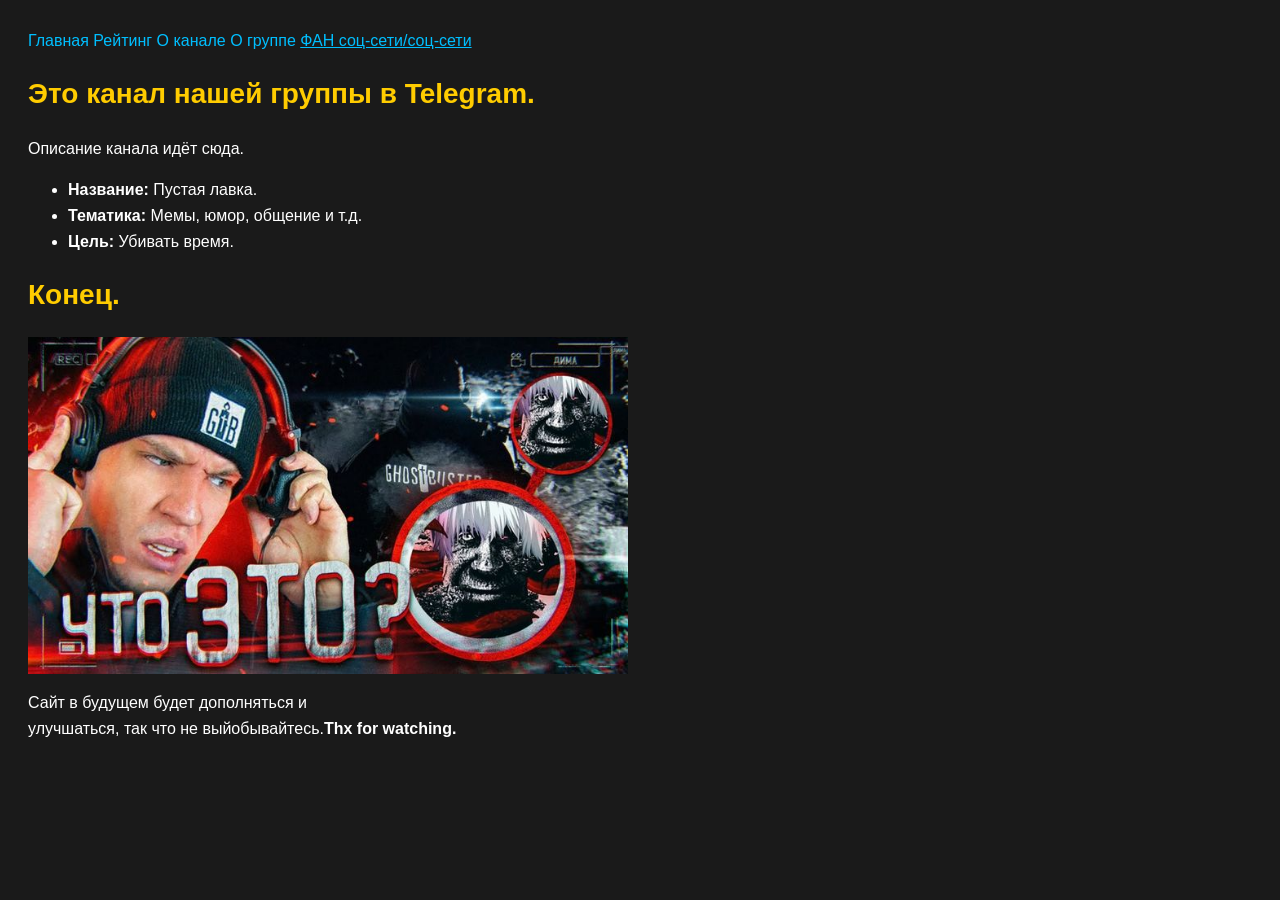
==== about-channel.htm @ cff8c999 "Fix pages and add images" ====
<html>
   <head>
<!--Настройка сайта.-->
     <title>about-channel-of-pustaja-lavka</title>
   <meta name="author" content="Pustaja Lavka Reiting of Peoples">
   <meta charset="UTF-8">
   <meta viewport content="width=device-width, initial-scale=1.0">
   <link rel="stylesheet" href="style.css">
</head>
    <body>
<!--Начало сайта.-->
<nav>
   <a href="index.htm">Главная</a>
   <a href="rating.htm">Рейтинг</a>
   <a href="about-channel.htm">О канале</a>
   <a href="about-group.htm">О группе</a>
   <a href="fans.htm"><u>ФАН соц-сети/соц-сети</u></a>
</nav>
    <h1>Это канал нашей группы в Telegram.</h1>
<!--Описание канала.-->
<p>Описание канала идёт сюда.</p>
    <ul>
      <li><strong>Название:</strong> Пустая лавка.</li>
      <li><strong>Тематика:</strong> Мемы, юмор, общение и т.д.</li>
      <li><strong>Цель:</strong> Убивать время.</li>
    </ul>

<!--Конец сайта.-->
<h1>Конец.</h1>
<img src="images/photo-end4.jpg" alt="Hello" style="width:100%;max-width:600px;">
<p>Сайт в будущем будет дополняться и<br>улучшаться, так что не выйобывайтесь.<b>Thx for watching.</b></p>
    </body> 
</html>
---- style.css ----
body {
   background-color:#1a1a1a;
   line-height: 1.6;
   padding: 20px;
   font-family: Arial, Sans-serif;
}
p {
   color: white;
}
h1, h2, h3 {
   color: #ffcc00;
   font-size: 28px;
}
ol, ul {
   color: white;
}
a {
   color: #00bfff;
   text-decoration: none;
}
a:hover {
   text-decoration: underline;
}
.gallery {
   display: flex;
   flex-wrap: wrap;
   gap: 15px;
}
.gallery img {
   width: 300px;
   height: auto;
   border-radius: 3px;
   border-color: antiquewhite;
}
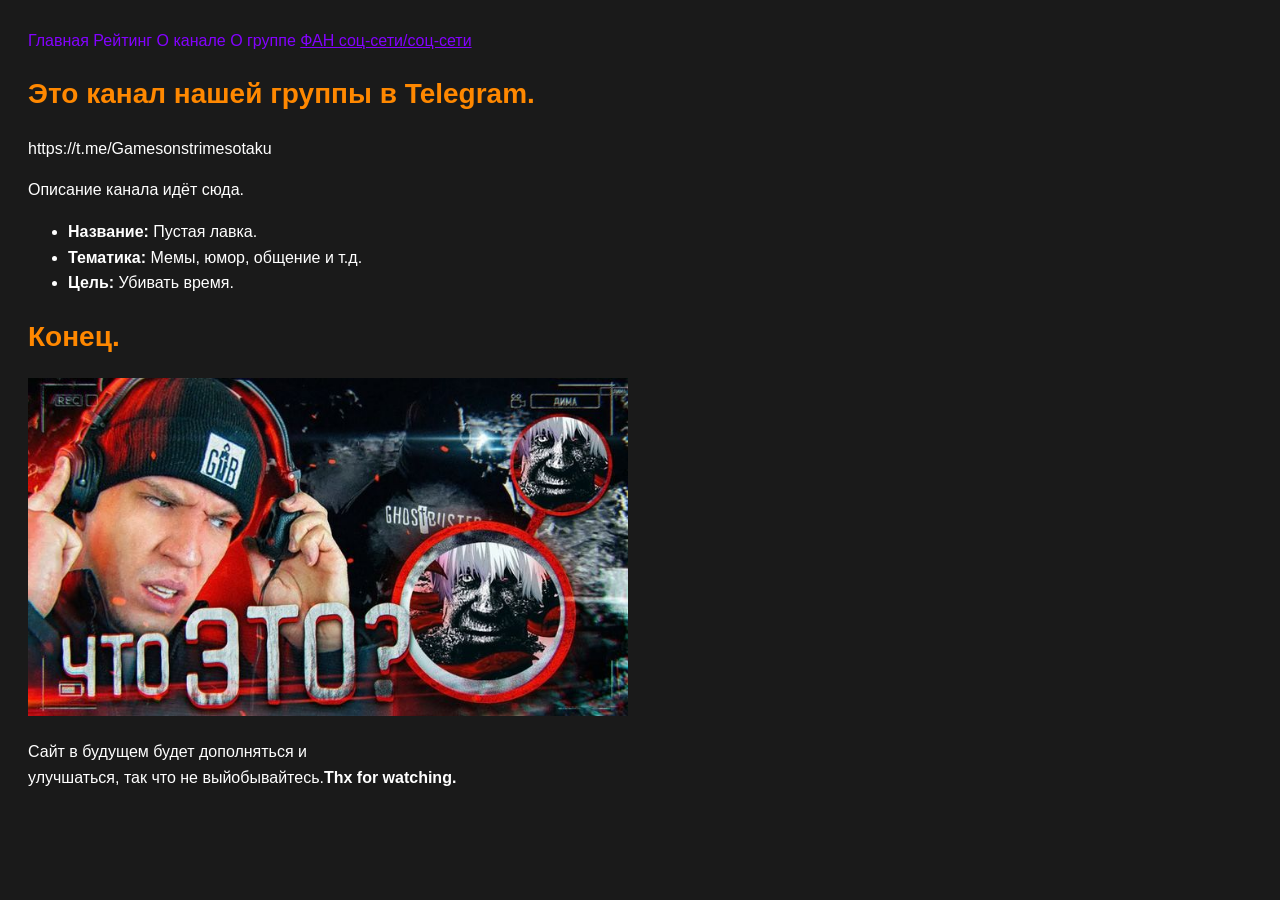
==== commit fc049de9: "Add new status for raiting peoples, new details, new colors." ====
--- a/about-channel.htm
+++ b/about-channel.htm
@@ -1,3 +1,4 @@
+<!DOCTYPE html>
 <html>
    <head>
 <!--Настройка сайта.-->
@@ -17,6 +18,7 @@
    <a href="fans.htm"><u>ФАН соц-сети/соц-сети</u></a>
 </nav>
     <h1>Это канал нашей группы в Telegram.</h1>
+    <p>https://t.me/Gamesonstrimesotaku</p>
 <!--Описание канала.-->
 <p>Описание канала идёт сюда.</p>
     <ul>
--- a/style.css
+++ b/style.css
@@ -7,15 +7,26 @@
 p {
    color: white;
 }
-h1, h2, h3 {
-   color: #ffcc00;
+h1, h2, h3, h4, h5, h6 {
+   color: #ff8800;
    font-size: 28px;
+}
+.gold {
+    color: gold; /* или #FFD700 */
+}
+
+.silver {
+    color: silver; /* или #C0C0C0 */
+}
+
+.bronze {
+    color: #cd7f32; /* классический бронзовый оттенок */
 }
 ol, ul {
    color: white;
 }
 a {
-   color: #00bfff;
+   color: rgb(132, 2, 255);
    text-decoration: none;
 }
 a:hover {
@@ -29,7 +40,23 @@
 .gallery img {
    width: 300px;
    height: auto;
+   border: #12011d;
    border-radius: 3px;
-   border-color: antiquewhite;
+}
+.admin-cool {
+    color: rgb(0, 255, 242);
+    text-shadow: #12011d 1px 1px 2px;
+}
+.admin-senior {
+    color: rgb(157, 255, 0);
+    text-shadow: #12011d 1px 1px 2px;
+}
+.admin-anime {
+    color: rgb(190, 8, 206);
+    text-shadow: #12011d 1px 1px 2px;
+}
+.admin-old {
+    color: rgb(255, 0, 55);
+    text-shadow: #12011d 1px 1px 2px;
 }
 
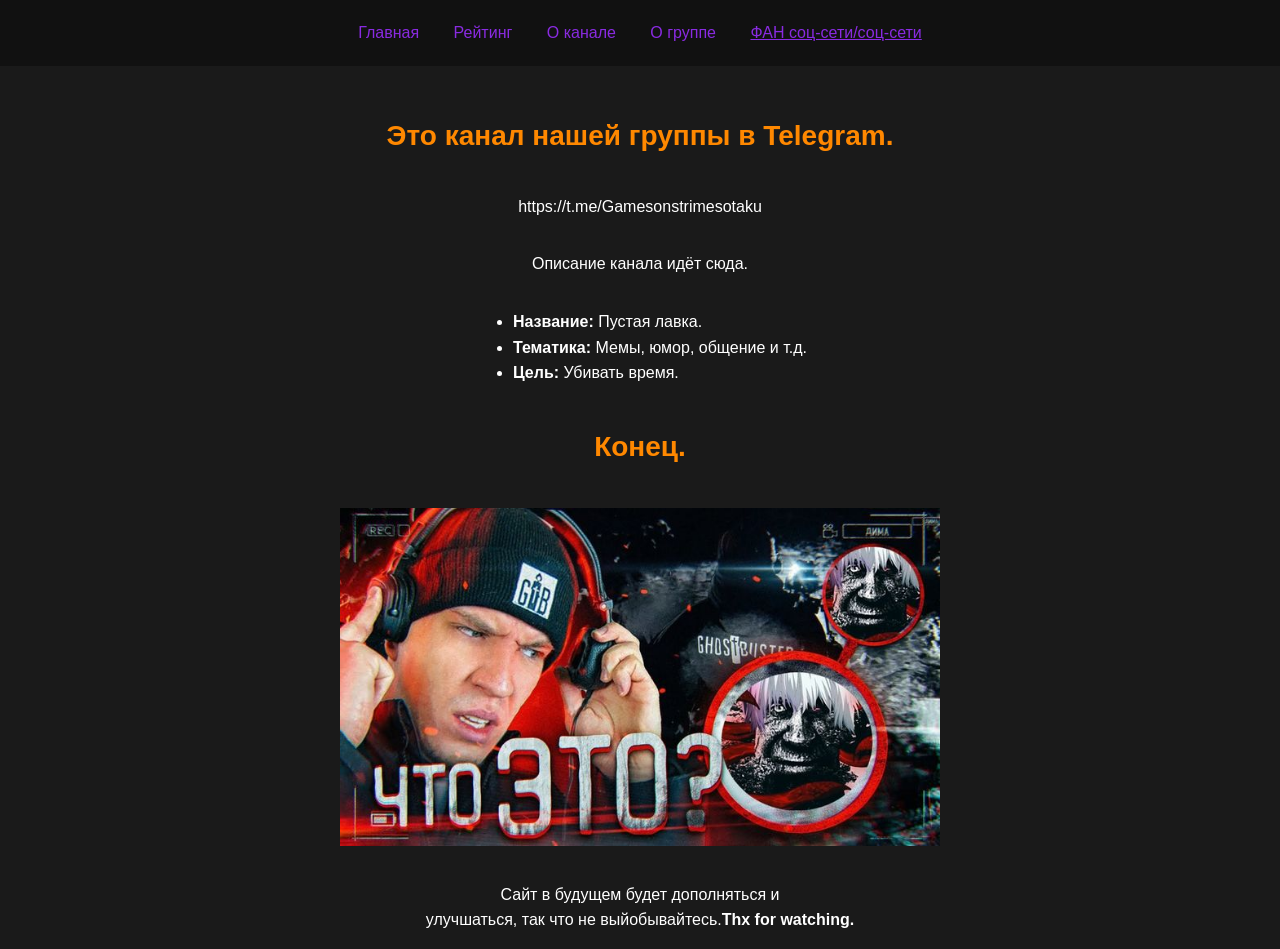
==== commit afec6f69: "1.Add logo web-site. 2.little changes. 3.add new effect to avatar of people in page raiting." ====
--- a/about-channel.htm
+++ b/about-channel.htm
@@ -7,6 +7,7 @@
    <meta charset="UTF-8">
    <meta viewport content="width=device-width, initial-scale=1.0">
    <link rel="stylesheet" href="style.css">
+   <link rel="icon" type="image/x-icon" href="images/logochata.jpg">
 </head>
     <body>
 <!--Начало сайта.-->
--- a/style.css
+++ b/style.css
@@ -59,4 +59,55 @@
     color: rgb(255, 0, 55);
     text-shadow: #12011d 1px 1px 2px;
 }
+/* Настройка всего тела страницы */
+body {
+    background-color: #1a1a1a; /* Твой темный фон */
+    color: white;
+    margin: 0;
+    padding: 0;
+    
+    /*режим Flexbox — он лучший для центрирования */
+    display: flex;
+    flex-direction: column;
+    align-items: center; /* Центрирует всё по горизонтали */
+    text-align: center;  /* Центрирует текст внутри строк */
+}
 
+/* Настройка навигации, чтобы ссылки не слипались */
+nav {
+    width: 100%;
+    padding: 20px 0;
+    background-color: #111;
+    margin-bottom: 30px;
+}
+
+nav a {
+    margin: 0 15px;
+    text-decoration: none;
+    color: #8a2be2; /* Твой фиолетовый цвет */
+}
+
+/* Чтобы картинки были по центру и не ломали верстку */
+img {
+    display: block;
+    margin: 20px auto; 
+    max-width: 90%; /* Чтобы на телефонах картинки не вылезали за экран */
+    height: auto;
+}
+
+/* Чтобы списки в рейтинге выглядели аккуратно */
+ol, ul {
+    text-align: left; /* Текст в списке читаем слева */
+    display: inline-block; /* Но сам блок списка стоит по центру */
+    margin-bottom: 20px;
+}
+.avatar-rating {
+    position:relative;
+    transition: transform 0.35 ease, box-shadow 0.3s ease;
+    border-radius: 10px;
+}
+.avatar-rating:hover {
+    transform: translateY(-5px);
+    z-index: 10;
+    box-shadow: 0 10px 20px rgba(100, 100, 100, 0.5);
+}
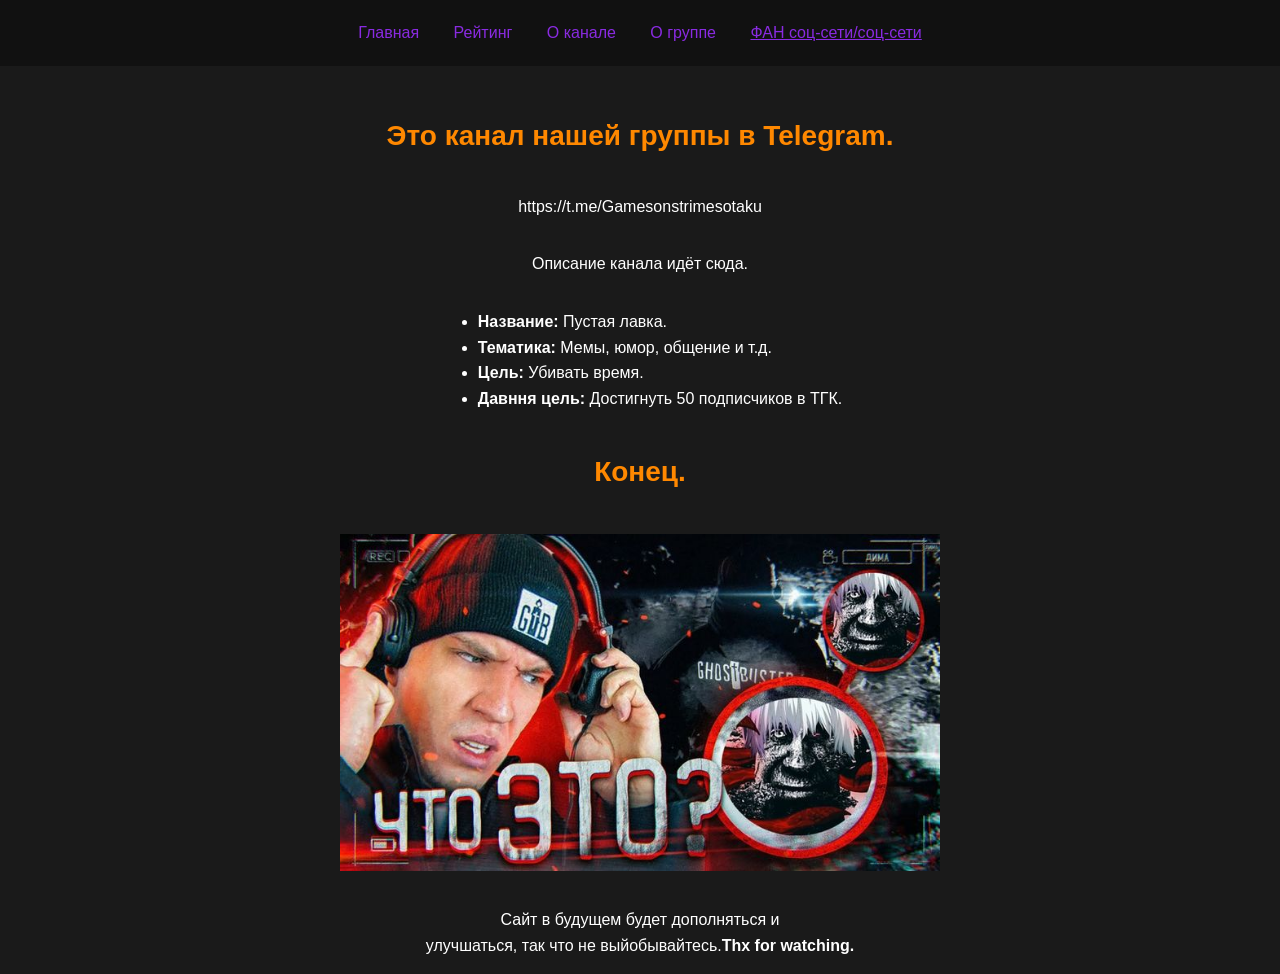
==== commit 4b99f232: "Changed "about-channel", "about-group", "raiting"." ====
--- a/about-channel.htm
+++ b/about-channel.htm
@@ -26,6 +26,7 @@
       <li><strong>Название:</strong> Пустая лавка.</li>
       <li><strong>Тематика:</strong> Мемы, юмор, общение и т.д.</li>
       <li><strong>Цель:</strong> Убивать время.</li>
+      <li><strong>Давння цель:</strong> Достигнуть 50 подписчиков в ТГК.</li>
     </ul>
 
 <!--Конец сайта.-->
--- a/style.css
+++ b/style.css
@@ -103,11 +103,30 @@
 }
 .avatar-rating {
     position:relative;
-    transition: transform 0.35 ease, box-shadow 0.3s ease;
+    z-index: 1;
+    transition: transform 0.4s ease-out, z-index 0s, box-shadow 0.4s ease-in;
     border-radius: 10px;
+    display: block;
+    display: inline-block;
 }
 .avatar-rating:hover {
-    transform: translateY(-5px);
+    transform: translateY(-15px);
     z-index: 10;
     box-shadow: 0 10px 20px rgba(100, 100, 100, 0.5);
+}
+.info {
+    text-size: 25px;
+    font-weight: bold;
+    opacity: 0;
+    visibility: hidden;
+    transition: all 1s ease-out;
+    transform: translateY(15px);
+}
+.card:hover .info {
+    opacity: 1;
+    visibility: visible;
+    transform: translateY(0);
+}
+.card:hover .avatar-rating {
+    transform: translateY(-25px);
 }
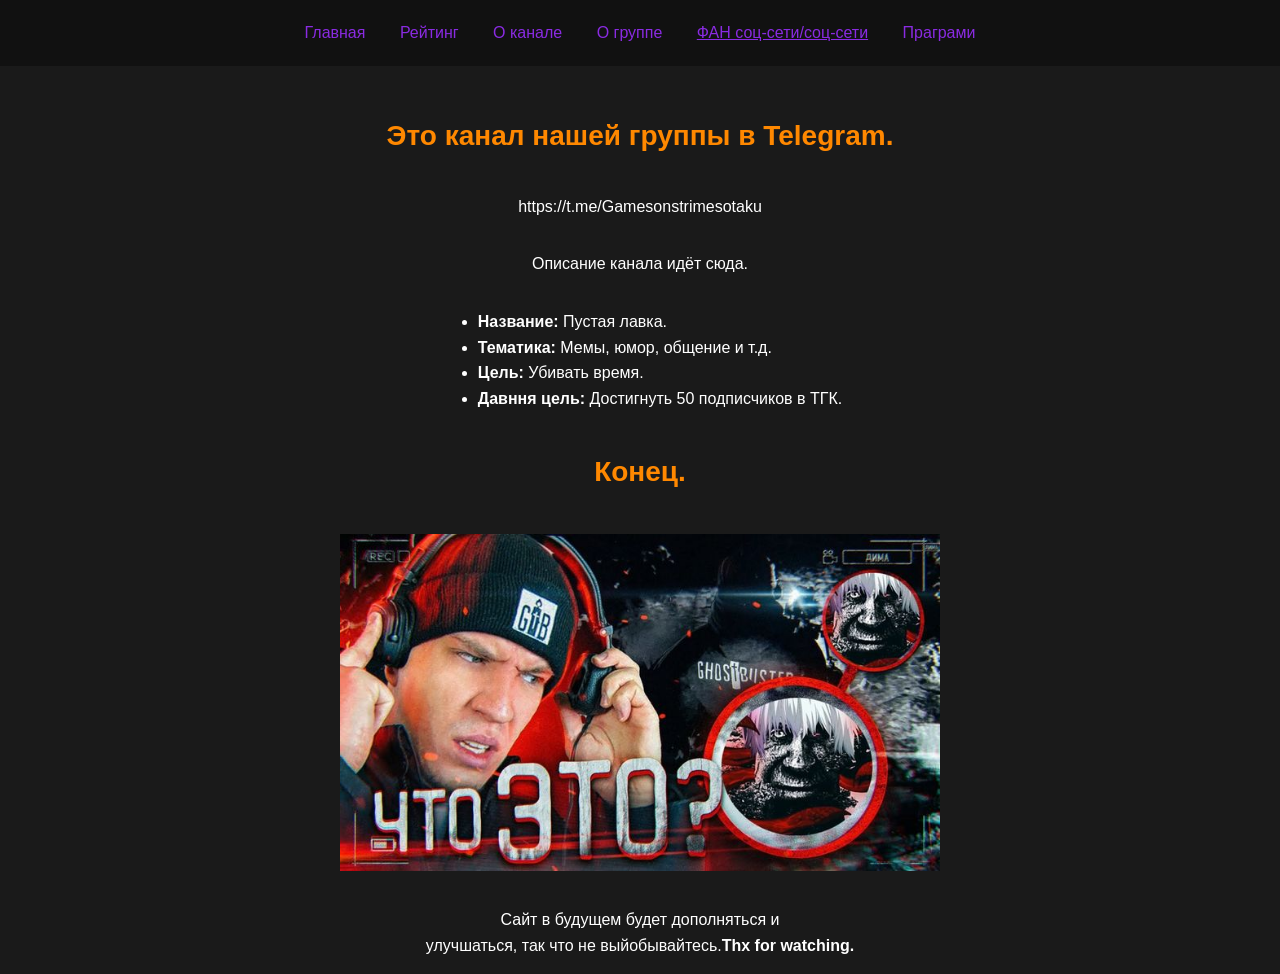
==== commit 36a2d6dd: "nothing" ====
--- a/about-channel.htm
+++ b/about-channel.htm
@@ -5,8 +5,8 @@
      <title>about-channel-of-pustaja-lavka</title>
    <meta name="author" content="Pustaja Lavka Reiting of Peoples">
    <meta charset="UTF-8">
-   <meta viewport content="width=device-width, initial-scale=1.0">
-   <link rel="stylesheet" href="style.css">
+   <meta viewport content="width=device-width, initial-scale=1.20">
+   <link rel="stylesheet" href="CSS/style.css">
    <link rel="icon" type="image/x-icon" href="images/logochata.jpg">
 </head>
     <body>
@@ -17,6 +17,7 @@
    <a href="about-channel.htm">О канале</a>
    <a href="about-group.htm">О группе</a>
    <a href="fans.htm"><u>ФАН соц-сети/соц-сети</u></a>
+   <a href="bonus_program_for_you_%3B%29.htm">Праграми</a>
 </nav>
     <h1>Это канал нашей группы в Telegram.</h1>
     <p>https://t.me/Gamesonstrimesotaku</p>
--- a/CSS/style.css
+++ b/CSS/style.css
@@ -0,0 +1,132 @@
+body {
+   background-color:#1a1a1a;
+   line-height: 1.6;
+   padding: 20px;
+   font-family: Arial, Sans-serif;
+}
+p {
+   color: white;
+}
+h1, h2, h3, h4, h5, h6 {
+   color: #ff8800;
+   font-size: 28px;
+}
+.gold {
+    color: gold; /* или #FFD700 */
+}
+
+.silver {
+    color: silver; /* или #C0C0C0 */
+}
+
+.bronze {
+    color: #cd7f32; /* классический бронзовый оттенок */
+}
+ol, ul {
+   color: white;
+}
+a {
+   color: rgb(132, 2, 255);
+   text-decoration: none;
+}
+a:hover {
+   text-decoration: underline;
+}
+.gallery {
+   display: flex;
+   flex-wrap: wrap;
+   gap: 15px;
+}
+.gallery img {
+   width: 300px;
+   height: auto;
+   border: #12011d;
+   border-radius: 3px;
+}
+.admin-cool {
+    color: rgb(0, 255, 242);
+    text-shadow: #12011d 1px 1px 2px;
+}
+.admin-senior {
+    color: rgb(157, 255, 0);
+    text-shadow: #12011d 1px 1px 2px;
+}
+.admin-anime {
+    color: rgb(190, 8, 206);
+    text-shadow: #12011d 1px 1px 2px;
+}
+.admin-old {
+    color: rgb(255, 0, 55);
+    text-shadow: #12011d 1px 1px 2px;
+}
+/* Настройка всего тела страницы */
+body {
+    background-color: #1a1a1a; /* Твой темный фон */
+    color: white;
+    margin: 0;
+    padding: 0;
+    
+    /*режим Flexbox — он лучший для центрирования */
+    display: flex;
+    flex-direction: column;
+    align-items: center; /* Центрирует всё по горизонтали */
+    text-align: center;  /* Центрирует текст внутри строк */
+}
+
+/* Настройка навигации, чтобы ссылки не слипались */
+nav {
+    width: 100%;
+    padding: 20px 0;
+    background-color: #111;
+    margin-bottom: 30px;
+}
+
+nav a {
+    margin: 0 15px;
+    text-decoration: none;
+    color: #8a2be2; /* Твой фиолетовый цвет */
+}
+
+/* Чтобы картинки были по центру и не ломали верстку */
+img {
+    display: block;
+    margin: 20px auto; 
+    max-width: 90%; /* Чтобы на телефонах картинки не вылезали за экран */
+    height: auto;
+}
+
+/* Чтобы списки в рейтинге выглядели аккуратно */
+ol, ul {
+    text-align: left; /* Текст в списке читаем слева */
+    display: inline-block; /* Но сам блок списка стоит по центру */
+    margin-bottom: 20px;
+}
+.avatar-rating {
+    position:relative;
+    z-index: 1;
+    transition: transform 0.4s ease-out, z-index 0s, box-shadow 0.4s ease-in;
+    border-radius: 10px;
+    display: block;
+    display: inline-block;
+}
+.avatar-rating:hover {
+    transform: translateY(-15px);
+    z-index: 10;
+    box-shadow: 0 10px 20px rgba(100, 100, 100, 0.5);
+}
+.info {
+    text-size: 25px;
+    font-weight: bold;
+    opacity: 0;
+    visibility: hidden;
+    transition: all 1s ease-out;
+    transform: translateY(15px);
+}
+.card:hover .info {
+    opacity: 1;
+    visibility: visible;
+    transform: translateY(0);
+}
+.card:hover .avatar-rating {
+    transform: translateY(-25px);
+}
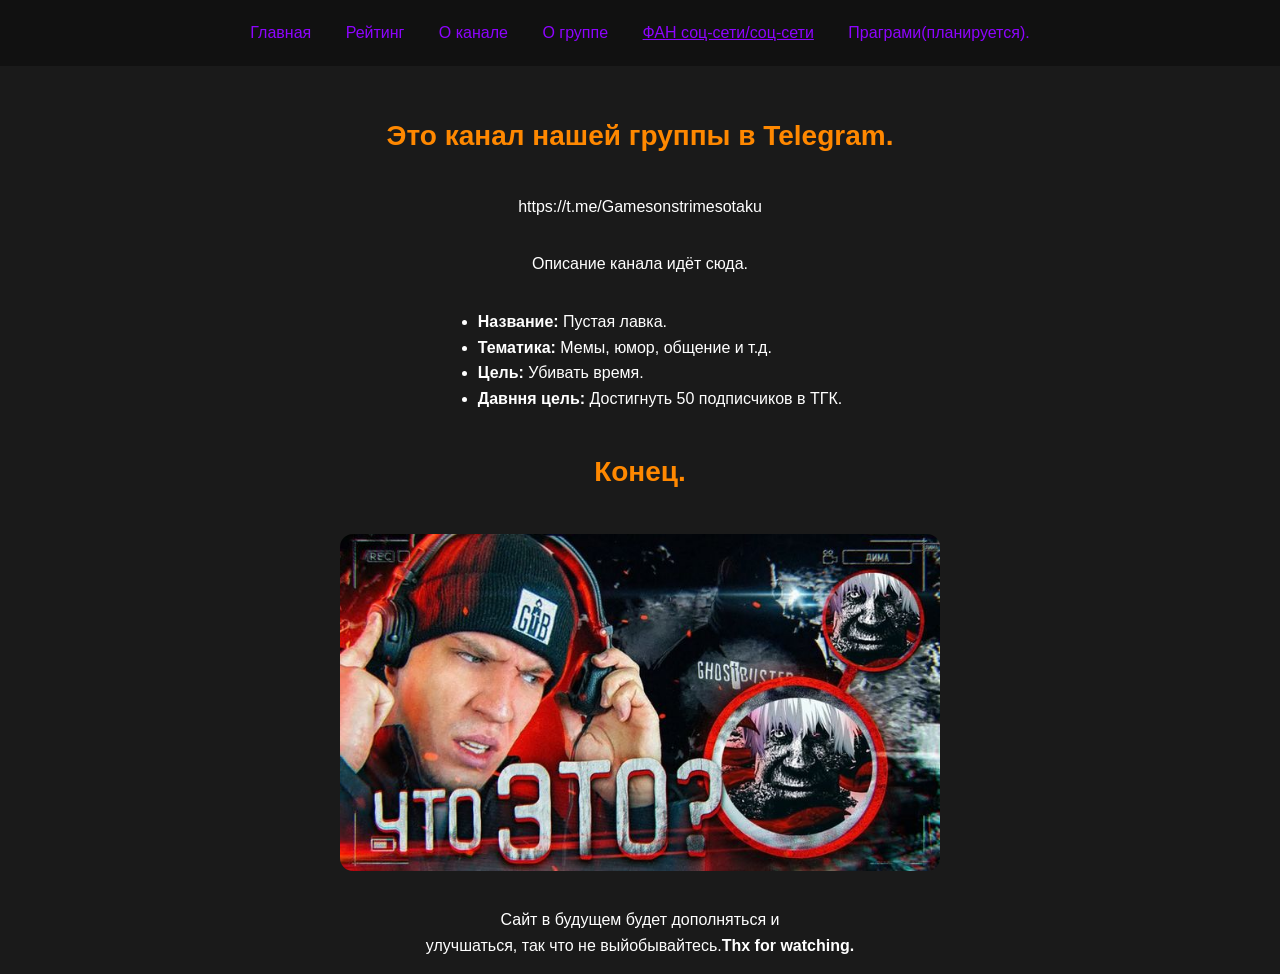
==== commit 817542bd: "first big update. Little fix bugs and add new text." ====
--- a/about-channel.htm
+++ b/about-channel.htm
@@ -17,7 +17,7 @@
    <a href="about-channel.htm">О канале</a>
    <a href="about-group.htm">О группе</a>
    <a href="fans.htm"><u>ФАН соц-сети/соц-сети</u></a>
-   <a href="bonus_program_for_you_%3B%29.htm">Праграми</a>
+   <a href="в разработке.htm">Праграми(планируется).</a>
 </nav>
     <h1>Это канал нашей группы в Telegram.</h1>
     <p>https://t.me/Gamesonstrimesotaku</p>
@@ -32,7 +32,7 @@
 
 <!--Конец сайта.-->
 <h1>Конец.</h1>
-<img src="images/photo-end4.jpg" alt="Hello" style="width:100%;max-width:600px;">
+<img class="maslenikov" src="images/photo-end4.jpg" alt="Hello" style="width:100%;max-width:600px;">
 <p>Сайт в будущем будет дополняться и<br>улучшаться, так что не выйобывайтесь.<b>Thx for watching.</b></p>
     </body> 
 </html>
--- a/CSS/style.css
+++ b/CSS/style.css
@@ -84,7 +84,7 @@
 nav a {
     margin: 0 15px;
     text-decoration: none;
-    color: #8a2be2; /* Твой фиолетовый цвет */
+    color: #8e04fe; /* Твой фиолетовый цвет */
 }
 
 /* Чтобы картинки были по центру и не ломали верстку */
@@ -129,4 +129,35 @@
 }
 .card:hover .avatar-rating {
     transform: translateY(-25px);
-}+}
+.maslenikov {
+    position: relative;
+    z-index: 1;
+    transition: transform 0.9s ease-in, box-shadow 0.9s ease-out;
+    border-radius: 13px;
+    display: inline-block;
+}
+.maslenikov:hover {
+    transform: translateY(-11px);
+    z-index: 10;
+    box-shadow: 0 10px 20px rgba(141, 0, 0, 0.5);
+}
+.reinbow-text1 {
+    display: inline-block;
+    font-size: 36px;
+    font-weight: bold;
+    background: linear-gradient(90deg, red, orange, yellow, green, cyan, blue, violet);
+    -webkit-background-clip: text;
+    -webkit-text-fill-color: transparent;
+    animation: reinbow-text1 6s linear infinite; pulse 3s ease-in-out infinite;
+}
+
+@keyframes reinbow-text1 {
+    0% { background-position: 0% 50%; }
+    100% { background-position: 100% 50%; }
+}
+
+@keyframes pulse {
+    0%, 50% { transform: scale(1); }
+    50% { transform: scale(1.5); }
+}
